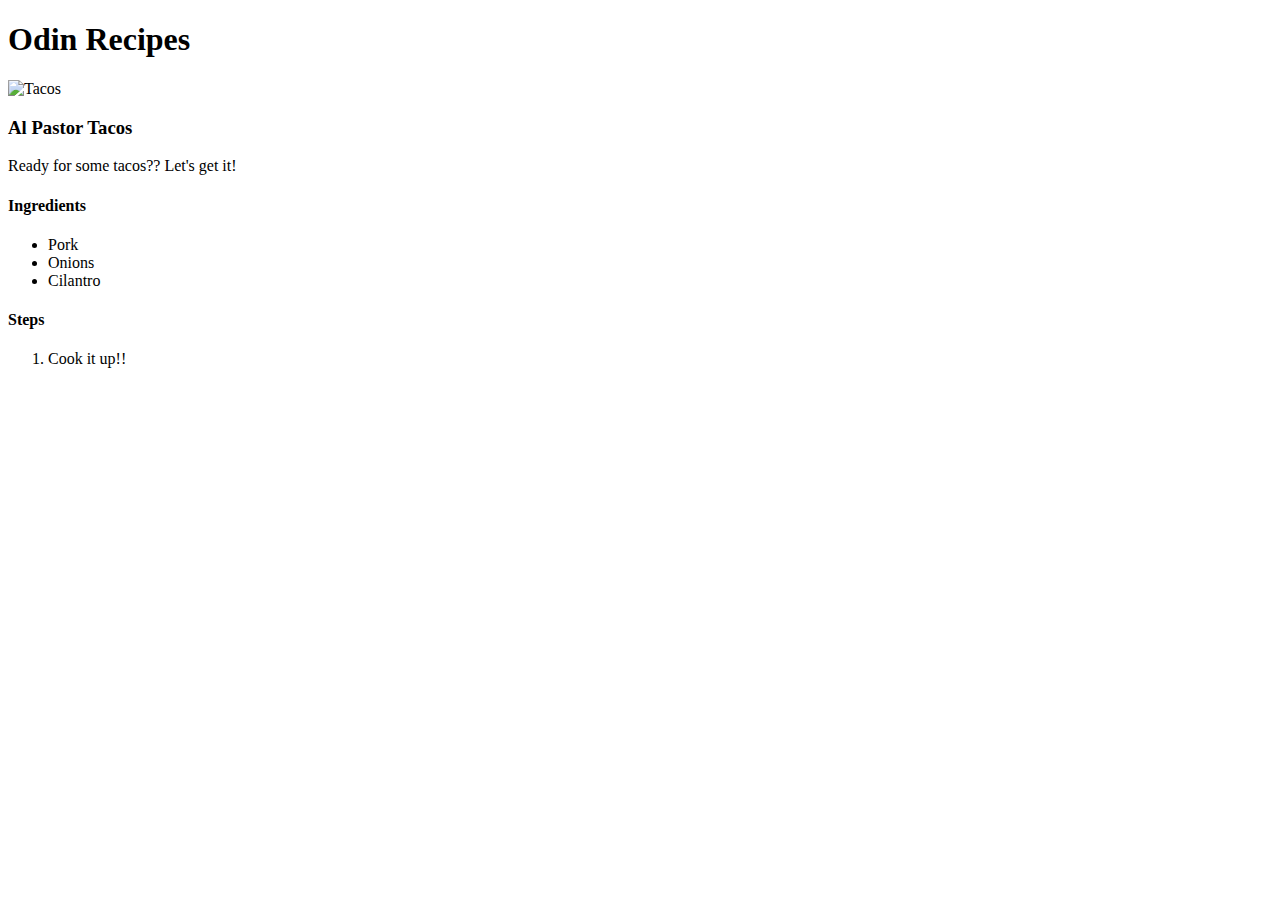
==== recipes/burritos.html @ 623f155e "added more pages for more recipes" ====
<!DOCTYPE html>
<html lang="en">
<head>
    <meta charset="UTF-8">
    <meta http-equiv="X-UA-Compatible" content="IE=edge">
    <meta name="viewport" content="width=device-width, initial-scale=1.0">
    <title>Recipe</title>
</head>
<body>
    <h1>Odin Recipes</h1>
    <img src="https://www.allrecipes.com/thmb/6aV5Z4XQrDZFpP1E8LDH9P693Zk=/750x0/filters:no_upscale():max_bytes(150000):strip_icc():format(webp)/6363979-authentic-tacos-al-pastor-AllrecipesPhoto-1x1-1-6821a6ce1c9c4a39b2d4cb668626668e.jpg" alt="Tacos">
    <h3>Al Pastor Tacos</h3>
    <p>Ready for some tacos?? Let's get it!</p>
    <h4>Ingredients</h4>
    <ul>
        <li>Pork</li>
        <li>Onions</li>
        <li>Cilantro</li>
    </ul>
    <h4>Steps</h4>
    <ol>
        <li>Cook it up!!</li>
    </ol>
</body>
</html>
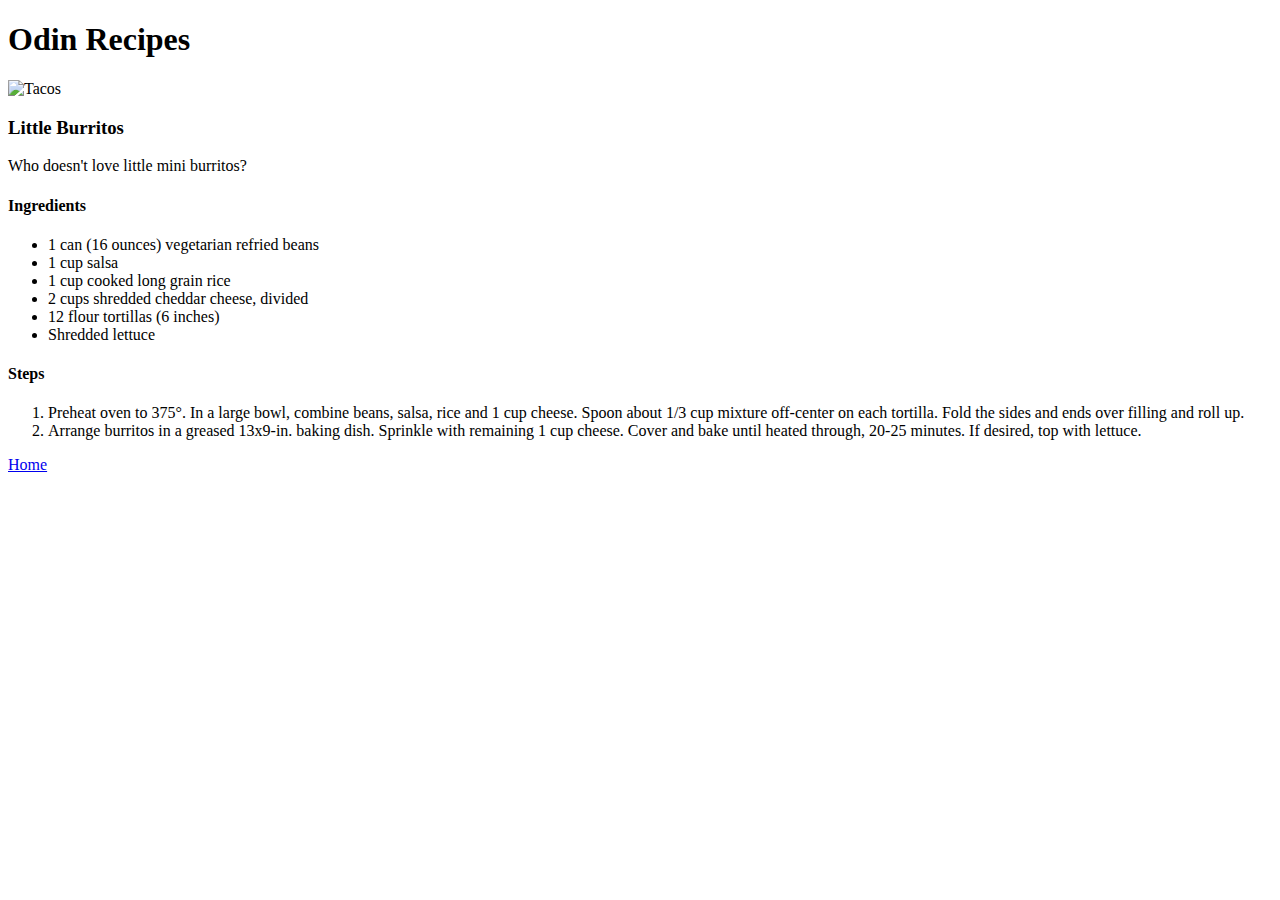
==== commit 057316ab: "final updates to all recipe pages" ====
--- a/recipes/burritos.html
+++ b/recipes/burritos.html
@@ -9,17 +9,22 @@
 <body>
     <h1>Odin Recipes</h1>
     <img src="https://www.allrecipes.com/thmb/6aV5Z4XQrDZFpP1E8LDH9P693Zk=/750x0/filters:no_upscale():max_bytes(150000):strip_icc():format(webp)/6363979-authentic-tacos-al-pastor-AllrecipesPhoto-1x1-1-6821a6ce1c9c4a39b2d4cb668626668e.jpg" alt="Tacos">
-    <h3>Al Pastor Tacos</h3>
-    <p>Ready for some tacos?? Let's get it!</p>
+    <h3>Little Burritos</h3>
+    <p>Who doesn't love little mini burritos?</p>
     <h4>Ingredients</h4>
     <ul>
-        <li>Pork</li>
-        <li>Onions</li>
-        <li>Cilantro</li>
+      <li>1 can (16 ounces) vegetarian refried beans</li>
+      <li>1 cup salsa</li>
+      <li>1 cup cooked long grain rice</li>
+      <li>2 cups shredded cheddar cheese, divided</li>
+      <li>12 flour tortillas (6 inches)</li>
+      <li>Shredded lettuce</li>
     </ul>
     <h4>Steps</h4>
     <ol>
-        <li>Cook it up!!</li>
+       <li>Preheat oven to 375°. In a large bowl, combine beans, salsa, rice and 1 cup cheese. Spoon about 1/3 cup mixture off-center on each tortilla. Fold the sides and ends over filling and roll up.</li>
+      <li>Arrange burritos in a greased 13x9-in. baking dish. Sprinkle with remaining 1 cup cheese. Cover and bake until heated through, 20-25 minutes. If desired, top with lettuce.</li>
     </ol>
+    <a href="../index.html">Home</a>
 </body>
-</html>+</html>
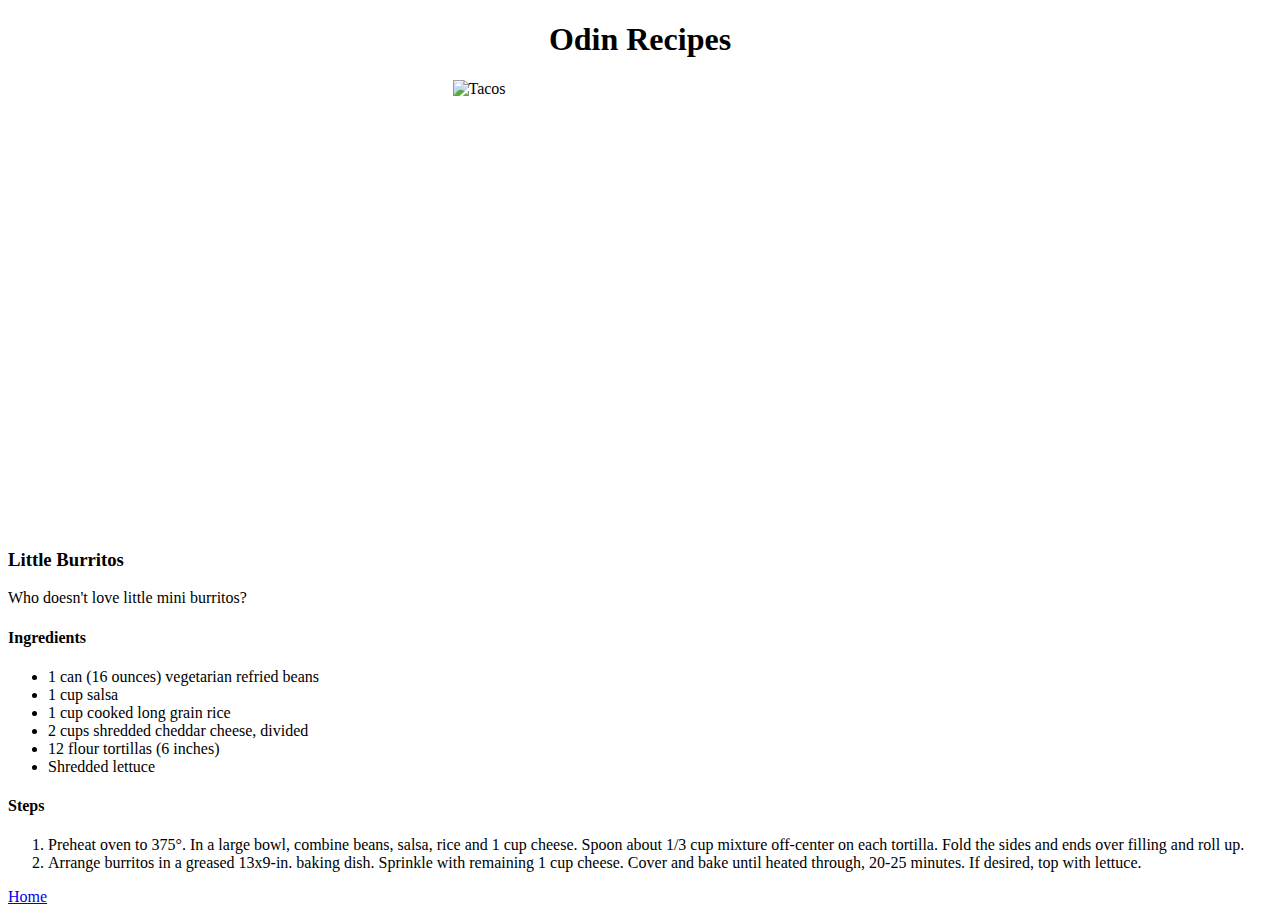
==== commit 14232acf: "final changes for now" ====
--- a/recipes/burritos.html
+++ b/recipes/burritos.html
@@ -5,10 +5,11 @@
     <meta http-equiv="X-UA-Compatible" content="IE=edge">
     <meta name="viewport" content="width=device-width, initial-scale=1.0">
     <title>Recipe</title>
+    <link rel="stylesheet" href="../style.css">
 </head>
 <body>
     <h1>Odin Recipes</h1>
-    <img src="https://www.allrecipes.com/thmb/6aV5Z4XQrDZFpP1E8LDH9P693Zk=/750x0/filters:no_upscale():max_bytes(150000):strip_icc():format(webp)/6363979-authentic-tacos-al-pastor-AllrecipesPhoto-1x1-1-6821a6ce1c9c4a39b2d4cb668626668e.jpg" alt="Tacos">
+    <img class="foodPicture" src="https://www.the-girl-who-ate-everything.com/wp-content/uploads/2015/04/mini-burritos-151.jpg" alt="Tacos">
     <h3>Little Burritos</h3>
     <p>Who doesn't love little mini burritos?</p>
     <h4>Ingredients</h4>
--- a/style.css
+++ b/style.css
@@ -0,0 +1,16 @@
+h1 {
+    text-align: center;
+}
+
+.menuItems {
+    text-align: center;
+}
+
+img {
+    display: block;
+    margin-left: auto;
+    margin-right: auto;
+    width: 50%;
+    height: 50vh;
+    width: 375px;
+}